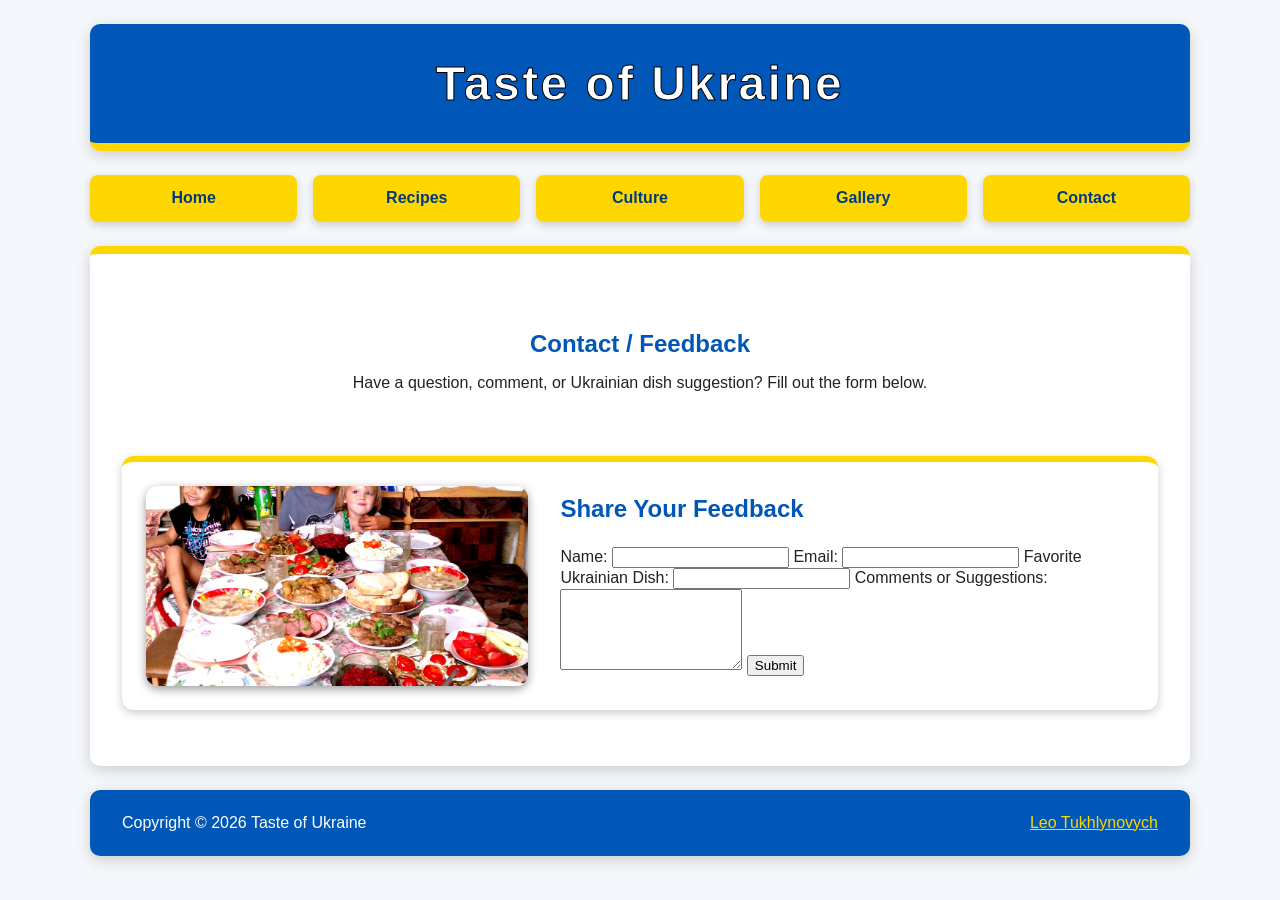
==== contact.html @ 1c5a5d21 "Add files via upload" ====
<!DOCTYPE html>
<html lang="en">
<head>
  <meta charset="utf-8">
  <title>Taste of Ukraine :: Contact</title>
  <meta name="viewport" content="width=device-width, initial-scale=1.0">
  <meta name="description" content="Contact Taste of Ukraine to share feedback, ask questions, or suggest traditional Ukrainian dishes.">
  <link rel="stylesheet" href="ukraine.css">
</head>

<body>
  <div id="wrapper">

    <header>
      <h1>Taste of Ukraine</h1>
    </header>

    <nav>
      <ul>
        <li><a href="index.html">Home</a></li>
        <li><a href="recipes.html">Recipes</a></li>
        <li><a href="culture.html">Culture</a></li>
        <li><a href="gallery.html">Gallery</a></li>
        <li><a href="contact.html">Contact</a></li>
      </ul>
    </nav>

    <main>

      <section class="intro-card">
        <h2>Contact / Feedback</h2>
        <p>
          Have a question, comment, or Ukrainian dish suggestion? Fill out the form below.
        </p>
      </section>

      <section class="recipe-card">
        <div class="recipe-text">
          <h3>Share Your Feedback</h3>

          <form method="post" action="#">
            <label for="name">Name:</label>
            <input type="text" id="name" name="name" required>

            <label for="email">Email:</label>
            <input type="email" id="email" name="email" required>

            <label for="favorite-dish">Favorite Ukrainian Dish:</label>
            <input type="text" id="favorite-dish" name="favorite-dish">

            <label for="comments">Comments or Suggestions:</label>
            <textarea id="comments" name="comments" rows="5" required></textarea>

            <input type="submit" value="Submit">
          </form>
        </div>

        <img src="family-dinner.jpg" alt="Family dinner with Ukrainian food">
      </section>

    </main>

    <footer>
      Copyright &copy; 2026 Taste of Ukraine
      <a href="mailto:ltukhlyn@asu.edu">Leo Tukhlynovych</a>
    </footer>

  </div>
</body>
</html>
---- ukraine.css ----
* {
  box-sizing: border-box;
}

body {
  background-color: #f4f7fb;
  color: #222222;
  font-family: Arial, Helvetica, sans-serif;
  margin: 0;
}

#wrapper {
  width: 90%;
  max-width: 1100px;
  margin: 0 auto;
}

header,
main,
footer {
  background-color: #ffffff;
  margin: 1.5em 0;
  border-radius: 10px;
  box-shadow: 0 4px 14px #cccccc;
}

header {
  text-align: center;
  padding: 2em;
  background-color: #0057b7;
  border-bottom: 8px solid #ffd700;
}

h1 {
  margin: 0;
  font-size: 3em;
  letter-spacing: 0.05em;
  color: #ffffff;
  -webkit-text-stroke: 1px black;
}

/* NAV */
nav ul {
  list-style-type: none;
  padding: 0;
  margin: 1.5em 0;
  display: flex;
  gap: 1em;
  justify-content: space-between;
}

nav li {
  background-color: #ffd700;
  flex: 1;
  text-align: center;
  border-radius: 8px;
  box-shadow: 0 3px 8px #cccccc;
}

nav a {
  display: block;
  padding: 0.9em;
  color: #003b7a;
  text-decoration: none;
  font-weight: bold;
}

nav a:hover {
  background-color: #0057b7;
  color: #ffffff;
  border-radius: 8px;
}

/* HERO */
.hero {
  position: relative;
  height: 300px;
  margin: 1.5em 0;
  border-radius: 10px;
  background-image: url("ukrainian-food.jpg");
  background-size: cover;
  background-position: center;
  display: flex;
  align-items: flex-end;
  padding: 2em;
  box-shadow: 0 4px 14px #cccccc;
  overflow: hidden;
}

.hero::after {
  content: "";
  position: absolute;
  left: 0;
  bottom: 0;
  width: 100%;
  height: 45%;
  background: linear-gradient(to top, rgba(0, 0, 0, 0.55), transparent);
}

.hero h2 {
  color: #ffffff;
  font-size: 2.8em;
  margin: 0;
  max-width: 650px;
  position: relative;
  z-index: 1;
  text-shadow: 2px 2px 6px #000000;
}

/* MAIN */
main {
  padding: 2em;
  border-top: 8px solid #ffd700;
}

main h2 {
  color: #0057b7;
}

main ul {
  padding-left: 1.2em;
}

main li {
  margin-bottom: 0.4em;
}

.site-name {
  color: #0057b7;
  font-weight: bold;
}

#contact {
  font-size: 95%;
  border-left: 4px solid #ffd700;
  padding-left: 1em;
}

/* CARDS */
.recipe-card {
  background-color: #ffffff;
  margin-bottom: 1.5em;
  padding: 1.5em;
  border-radius: 12px;
  box-shadow: 0 3px 10px #cccccc;
  border-top: 6px solid #ffd700;
}

.recipe-text h3 {
  color: #0057b7;
  margin-top: 0;
   font-size: 1.5em;
}

.recipe-text h4 {
  margin: 0.6em 0 0.2em 0;
}

.recipe-text p,
.recipe-text li {
  line-height: 1.4;
}

.recipe-text ul {
  padding-left: 1.2em;
  margin-top: 0.2em;
}

/* RECIPE/CULTURE SIDE-BY-SIDE CARDS */
.recipe-card:not(.intro-card) {
  display: flex;
  align-items: center;
  justify-content: space-between;
  gap: 2em;
}

.recipe-card:not(.intro-card) .recipe-text {
  flex: 1.5;
}

.recipe-card:not(.intro-card) img {
  flex: 1;
  width: 320px;
  height: 200px;
  object-fit: cover;
  border-radius: 12px;
  box-shadow: 0 3px 10px #999999;
}

.recipe-card:nth-of-type(2),
.recipe-card:nth-of-type(4) {
  flex-direction: row-reverse;
}

/* INTRO CARD */
.intro-card {
  text-align: center;
  max-width: 900px;
  margin: 0 auto 1.5em auto;
  padding: 1.5em;
}

.intro-card h2 {
  color: #0057b7;
  margin-bottom: 0.5em;
}

/* FOOTER */
footer {
  padding: 1.5em 2em;
  display: flex;
  justify-content: space-between;
  background-color: #0057b7;
  color: #ffffff;
}

footer a {
  color: #ffd700;
}

/* MOBILE */
@media (max-width: 800px) {
  nav ul,
  footer {
    flex-direction: column;
  }

  .hero {
    height: 240px;
  }

  .hero h2 {
    font-size: 2em;
  }

  .recipe-card:not(.intro-card) {
    flex-direction: column !important;
  }

  .recipe-card:not(.intro-card) img {
    width: 100%;
    height: auto;
  }
}
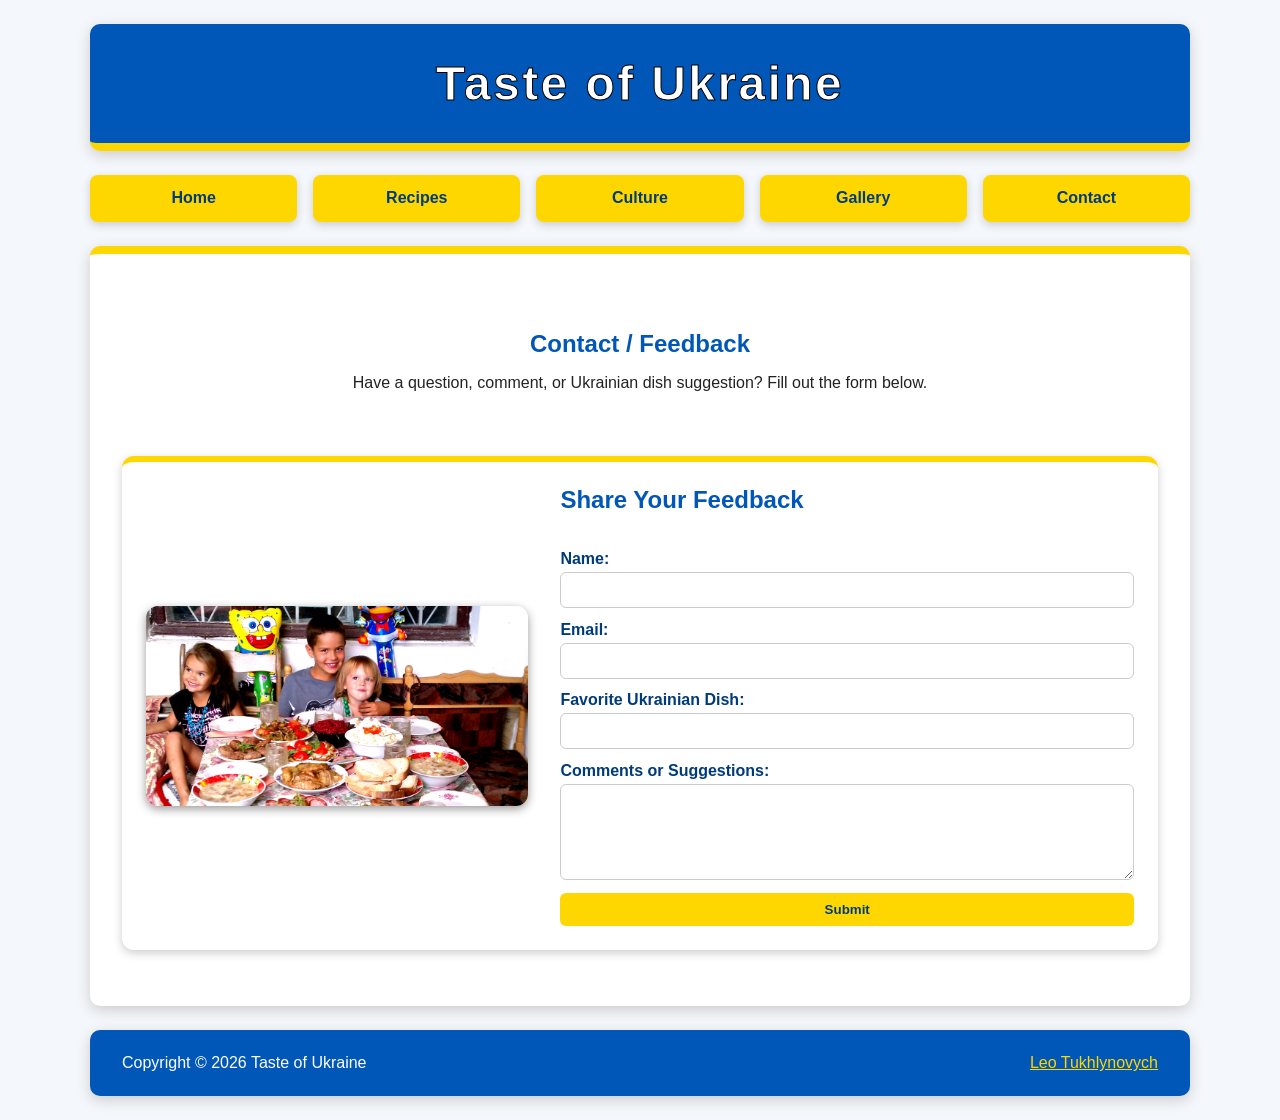
==== commit 9f8759d5: "Add files via upload" ====
--- a/contact.html
+++ b/contact.html
@@ -1,6 +1,15 @@
 <!DOCTYPE html>
 <html lang="en">
 <head>
+    <!-- Google tag (gtag.js) -->
+<script async src="https://www.googletagmanager.com/gtag/js?id=G-Q5C4GNTHJE"></script>
+<script>
+  window.dataLayer = window.dataLayer || [];
+  function gtag(){dataLayer.push(arguments);}
+  gtag('js', new Date());
+
+  gtag('config', 'G-Q5C4GNTHJE');
+</script>
   <meta charset="utf-8">
   <title>Taste of Ukraine :: Contact</title>
   <meta name="viewport" content="width=device-width, initial-scale=1.0">
--- a/ukraine.css
+++ b/ukraine.css
@@ -241,4 +241,169 @@
     width: 100%;
     height: auto;
   }
+}
+.gallery-grid {
+  display: grid;
+  grid-template-columns: repeat(3, 1fr);
+  gap: 1.5em;
+}
+
+.gallery-grid figure {
+  background-color: #ffffff;
+  margin: 0;
+  padding: 1em;
+  border-radius: 12px;
+  box-shadow: 0 3px 10px #cccccc;
+  border-top: 6px solid #ffd700;
+  text-align: center;
+}
+
+.gallery-grid img {
+  width: 100%;
+  height: 180px;
+  object-fit: cover;
+   object-position: top;
+  border-radius: 10px;
+}
+
+.gallery-grid figcaption {
+  margin-top: 0.7em;
+  font-weight: bold;
+  color: #0057b7;
+}
+
+.video-card {
+  background-color: #ffffff;
+  margin-top: 2em;
+  padding: 1.5em;
+  border-radius: 12px;
+  box-shadow: 0 3px 10px #cccccc;
+  border-top: 6px solid #ffd700;
+}
+
+.video-card h2 {
+  color: #0057b7;
+}
+
+.video-card video {
+  border-radius: 10px;
+  margin-top: 1em;
+}
+
+@media (max-width: 800px) {
+  .gallery-grid {
+    grid-template-columns: 1fr;
+  }
+}
+.video-container {
+  position: relative;
+  width: 100%;
+  padding-bottom: 56.25%; /* 16:9 ratio */
+  height: 0;
+}
+
+.video-container iframe {
+  position: absolute;
+  width: 100%;
+  height: 100%;
+  border-radius: 10px;
+}
+form {
+  display: flex;
+  flex-direction: column;
+}
+
+label {
+  font-weight: bold;
+  color: #003b7a;
+  margin-top: 0.8em;
+}
+
+input,
+textarea {
+  padding: 0.7em;
+  margin-top: 0.3em;
+  border: 1px solid #cccccc;
+  border-radius: 6px;
+  font-family: Arial, Helvetica, sans-serif;
+}
+
+input[type="submit"] {
+  margin-top: 1em;
+  background-color: #ffd700;
+  color: #003b7a;
+  font-weight: bold;
+  border: none;
+  cursor: pointer;
+}
+
+input[type="submit"]:hover {
+  background-color: #0057b7;
+  color: #ffffff;
+}
+.recipe-card img {
+  object-fit: cover;
+  object-position: top;
+}
+/* TABLE STYLING */
+.table-card {
+  background-color: #ffffff;
+  margin: 30px auto;
+  padding: 20px;
+  border-radius: 12px;
+  max-width: 900px;
+  box-shadow: 0 4px 10px rgba(0,0,0,0.1);
+  border-top: 6px solid #ffd700;
+}
+
+.table-card h2 {
+  text-align: center;
+  color: #0057b7;
+  margin-bottom: 15px;
+}
+
+table {
+  width: 100%;
+  border-collapse: collapse;
+  text-align: center;
+}
+
+th {
+  background-color: #0057b7;
+  color: white;
+  padding: 12px;
+}
+
+td {
+  padding: 10px;
+  border-bottom: 1px solid #ddd;
+}
+
+tr:nth-child(even) {
+  background-color: #f9f9f9;
+}
+.external-link-card {
+  background-color: #ffffff;
+  margin: 30px auto;
+  padding: 20px;
+  border-radius: 12px;
+  max-width: 900px;
+  text-align: center;
+  box-shadow: 0 4px 10px rgba(0,0,0,0.1);
+  border-top: 6px solid #ffd700;
+}
+
+.external-link-card h2 {
+  color: #0057b7;
+  margin-bottom: 10px;
+}
+
+.external-link-card a {
+  color: #0057b7;
+  font-weight: bold;
+  text-decoration: none;
+}
+
+.external-link-card a:hover {
+  text-decoration: underline;
 }
